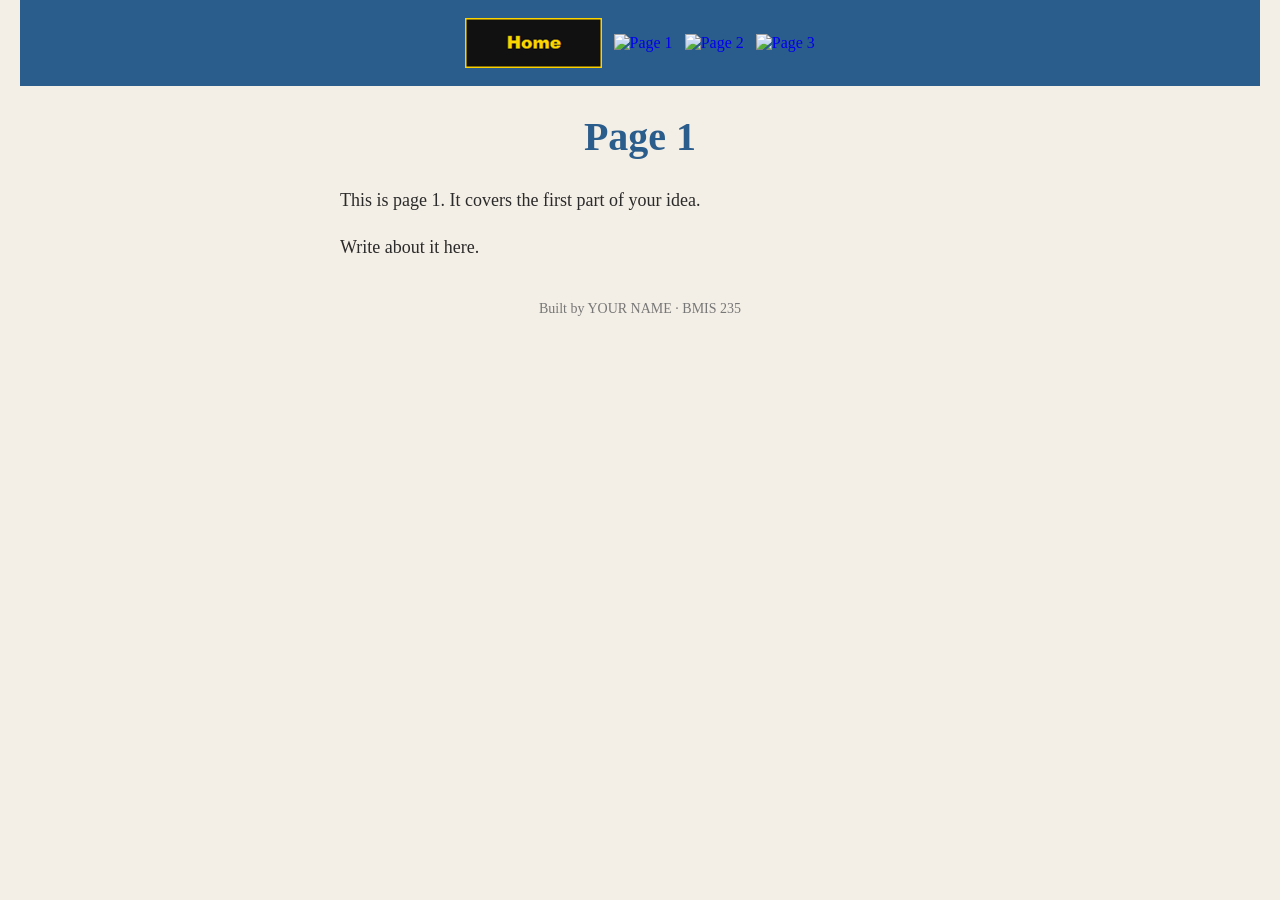
==== cup.html @ 0c450279 "Rename page1 to cup" ====
<!DOCTYPE html>
<!--
  Author: YOUR NAME
  GU username: YOUR-GU-USERNAME
  Course: BMIS 235 - HTML-3
-->
<html lang="en">
<head>
<meta charset="utf-8">
<meta name="author" content="YOUR NAME">
<title>Page 1</title>

<!-- this one line connects the page to the stylesheet -->
<link rel="stylesheet" href="styles.css">
</head>
<body>

<!-- ===== MENU ============================================================
     The menu is four links. Each link wraps an image instead of words.
     Build it once on this page, check that every link works,
     then copy the whole <nav> block and paste it over the menu on the
     other three pages, so every page has the exact same menu.
     ===================================================================== -->
<nav>
    <a href="index.html"><img src="img/home.png" alt="Home"></a>
    <a href="page1.html"><img src="img/page1.png" alt="Page 1"></a>
    <a href="page2.html"><img src="img/page2.png" alt="Page 2"></a>
    <a href="page3.html"><img src="img/page3.png" alt="Page 3"></a>
</nav>

<h1>Page 1</h1>
<p>This is page 1. It covers the first part of your idea.</p>
<p>Write about it here.</p>

<!-- Footer: fill in your name -->
<footer>Built by YOUR NAME &middot; BMIS 235</footer>

</body>
</html>
---- styles.css ----
/* =====================================================================
   styles.css  ·  YOUR BRAND
   ---------------------------------------------------------------------
   This one file is your brand guide. Every page that links to it gets
   the same font, the same colors and the same spacing.
   Change a color here once, and every page changes.

   Use the same font and colors you picked for your Excel menu images,
   so the menu and the pages look like one brand.
   ===================================================================== */

body {
    font-family: Georgia, "Times New Roman", serif;
    background-color: #f4efe6;
    color: #2b2b2b;
    margin: 0;
    padding: 0 20px 40px 20px;
}

/* the menu at the top of every page */
nav {
    background-color: #2b5d8c;
    padding: 14px;
    text-align: center;
}

/* every image inside the menu is forced to the same height.
   If your images still look different sizes, their WIDTHS are
   different: go back to Excel and make every cell the same size. */
nav img {
    height: 50px;
    margin: 4px;
    vertical-align: middle;
}

/* no underline or border around the image links */
nav a {
    text-decoration: none;
}

h1 {
    color: #2b5d8c;
    text-align: center;
    font-size: 40px;
}

p {
    max-width: 600px;
    margin: 20px auto;
    font-size: 18px;
    line-height: 1.5;
}

footer {
    text-align: center;
    font-size: 14px;
    color: #777777;
    margin-top: 40px;
}
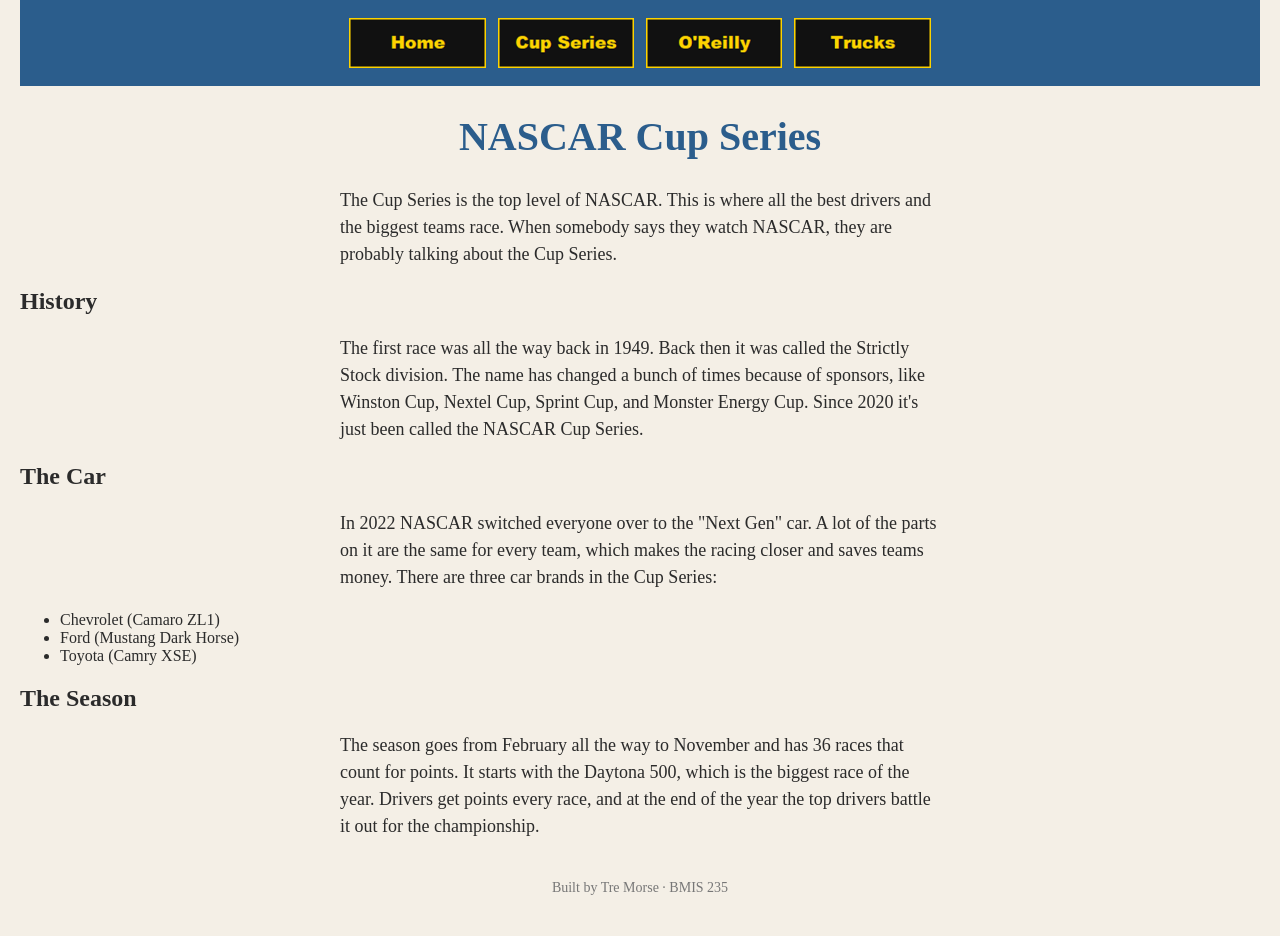
==== commit 64e871b4: "Add Cup Series content and menu" ====
--- a/cup.html
+++ b/cup.html
@@ -1,14 +1,14 @@
 <!DOCTYPE html>
 <!--
-  Author: YOUR NAME
-  GU username: YOUR-GU-USERNAME
+  Author: Tre Morse
+  GU username: rmorse
   Course: BMIS 235 - HTML-3
 -->
 <html lang="en">
 <head>
 <meta charset="utf-8">
-<meta name="author" content="YOUR NAME">
-<title>Page 1</title>
+<meta name="author" content="Tre Morse">
+<title>NASCAR Cup Series</title>
 
 <!-- this one line connects the page to the stylesheet -->
 <link rel="stylesheet" href="styles.css">
@@ -23,17 +23,30 @@
      ===================================================================== -->
 <nav>
     <a href="index.html"><img src="img/home.png" alt="Home"></a>
-    <a href="page1.html"><img src="img/page1.png" alt="Page 1"></a>
-    <a href="page2.html"><img src="img/page2.png" alt="Page 2"></a>
-    <a href="page3.html"><img src="img/page3.png" alt="Page 3"></a>
+    <a href="cup.html"><img src="img/cup.png" alt="Cup Series"></a>
+    <a href="oreilly.html"><img src="img/oreilly.png" alt="O'Reilly"></a>
+    <a href="trucks.html"><img src="img/trucks.png" alt="Trucks"></a>
 </nav>
 
-<h1>Page 1</h1>
-<p>This is page 1. It covers the first part of your idea.</p>
-<p>Write about it here.</p>
+<h1>NASCAR Cup Series</h1>
+<p>The Cup Series is the top level of NASCAR. This is where all the best drivers and the biggest teams race. When somebody says they watch NASCAR, they are probably talking about the Cup Series.</p>
+
+<h2>History</h2>
+<p>The first race was all the way back in 1949. Back then it was called the Strictly Stock division. The name has changed a bunch of times because of sponsors, like Winston Cup, Nextel Cup, Sprint Cup, and Monster Energy Cup. Since 2020 it's just been called the NASCAR Cup Series.</p>
+
+<h2>The Car</h2>
+<p>In 2022 NASCAR switched everyone over to the "Next Gen" car. A lot of the parts on it are the same for every team, which makes the racing closer and saves teams money. There are three car brands in the Cup Series:</p>
+<ul>
+    <li>Chevrolet (Camaro ZL1)</li>
+    <li>Ford (Mustang Dark Horse)</li>
+    <li>Toyota (Camry XSE)</li>
+</ul>
+
+<h2>The Season</h2>
+<p>The season goes from February all the way to November and has 36 races that count for points. It starts with the Daytona 500, which is the biggest race of the year. Drivers get points every race, and at the end of the year the top drivers battle it out for the championship.</p>
 
 <!-- Footer: fill in your name -->
-<footer>Built by YOUR NAME &middot; BMIS 235</footer>
+<footer>Built by Tre Morse &middot; BMIS 235</footer>
 
 </body>
 </html>
